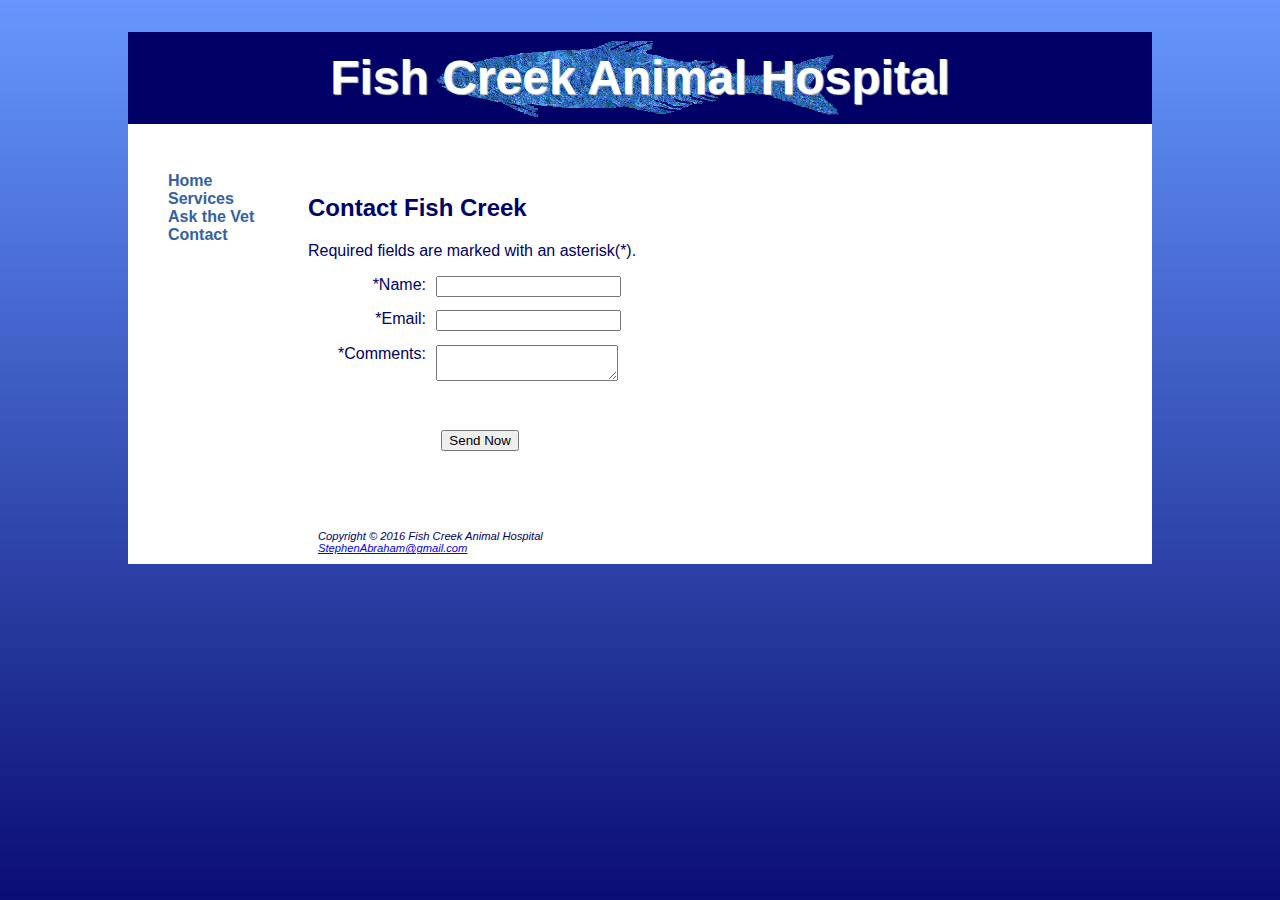
==== contact.html @ e1d43104 "Add files via upload" ====
<!DOCTYPE html>
<!--Stephen Abraham -->
<html lang ="en">
<head>
	<title>Fish Creek Animal Hospital</title>
  <link rel="stylesheet" href="fishcreek.css">
	<meta name="viewport" content="width=device-width, initial-scale=1.0">

</head>

  <body>
  <div id="wrapper">
        <header>
            <h1>Fish Creek Animal Hospital</h1>
        </header>
  <nav>
		<ul>
			     <li> <a href="index.html">Home</a></li>
			     <li> <a href="services.html">Services</a></li>
			     <li> <a href="askvet.html">Ask the Vet</a></li>
			     <li> <a href="contact.html">Contact</a></li>
		 </ul>

  </nav>

  <br>
	<main>
<h2>Contact Fish Creek</h2>
	<p>Required fields are marked with an asterisk(*).</p>
		<form method="post" action="http://webdevbasics.net/scripts/fi shcreek.php">
					  <label for="myName">*Name:</label>
					  <input type="text" name="myName" id="myName" required="required">
					  <label for="myEmail">*Email:</label>
					  <input type="email" name="myEmail" id="myEmail" required="required">
					  <label for="myComments">*Comments:</label>
					  <textarea name="myComments" id="myComments" rows="2" cols="20" required="required"></textarea><br><br>
					  <input id="mySubmit" type="submit" value="Send Now">
		  </form>
 </main>
<br>

  </main>
  <br>
<footer>
      Copyright &copy; 2016 Fish Creek Animal Hospital<br>
      <a href="mailto:StephenAbrahamjr@gmail.com" target="_blank">StephenAbraham@gmail.com</a>
</footer>
</div>
</body>
</html>
---- fishcreek.css ----
* {box-sizing: border-box;}
body {
    color: #d5e3ff;
    background-image: url(images/gradientblue.jpg);
    background-repeat: repeat-x;
    font-family: Verdana, Arial, sans-serif;
	  margin: 0px;
	  padding: 0px;
}

header  {
    color: #ffffff;
     background-color: #000066;
		 background-repeat: no-repeat;
		 background-position: center;
		 background-image: url(images/bigfish.gif);
}

header, nav, main, footer {
  display: block;
}

h1 {
    font-size: 3em;
    line-height: 150%;
    padding: 10px;
    text-align: center;
    text-shadow: 1px 1px 1px #cccccc;
}

nav  {
  float: left;
  font-weight: bold;
  height: 25px;
  width: 150px;
}

nav ul {
    list-style-type: none;
  }
nav ul li a {
    text-decoration: none;
}
nav a:link {
  color: #3262a3;
}
nav a:hover {
  color: #cccccc;
}
nav  a:visited {
  color: #6699ff;
}

.category {
  font-weight: bold;
  background-color: #ffffff;
  color: #003366;
  font-size: 1.1em;
  text-shadow: 1px 1px 1px #666;
}

footer  {
  margin-left: 180px;
  padding: 10px;
	font-size: .70em;
  font-style: italic;
}
main  {
  margin-left: 180px;
  padding-right: 20px;
	padding-bottom: 20px;
}
#wrapper {
  margin: 0 auto;
  width: 80%;
	background-color: #ffffff;
	color: #000066;
}
table {
	margin: auto;
	border-collapse: collapse;
  border: 2px solid #3262a3;
	}

td, th {
  border: 1px solid #3262a3;
	padding:0.5em;
}

#mobile {
  display: none;
}
#desktop{
  display: inline;
}
label { display: block;
	float: left;
	width: 8em;
	text-align: right;
	padding-right: 10px;
	/*margin-top: 10px*/ }
input, textarea { margin-bottom: 1em;
                  display: block; }
#mySubmit { margin-left: 10em; }
#mobile {display: none;}
#desktop{display: inline;}

/* Screen width 1024px */
@media only screen and (max-width: 1024px) {
body  {
  margin: 0;  padding:0;
  background-color: #ffffff;
	background-image: none;
}
#wrapper {
  width: auto;
  min-width: 0;
  margin: 0;
}
h1    {
  margin: 0;
  text-align: center;
  font-size: 2em;
  line-height: 200%;
}
nav    {
  float: none;
  width: auto;
}
nav li  {
  display: inline-block;
}
nav a  {
  padding: 1em;
  border-style: none;
  font-size: 1.2em;
}
nav ul {
  text-align: center;
  margin:0;
  padding: 0;
}
main   {
  margin: 0;
  padding: 0 1em 0 1em;
  font-size: 90%;
 }
dd   {
  margin-bottom: 1em;
}
footer {
  margin: 0;
  font-style: italic;
}

/* Screen width 768px */
}
@media only screen and (max-width: 768px) {

header {
   background-position: center;
   background-image: url(lilfish.gif) no-repeat;
 }
h1 {
  font-size: 1.5em;
  line-height: 120%;
}
nav  a {
  display: block;
  padding: 0.2em;
  font-size: 1.3em;
  border-bottom: 1px solid #330000;
}
nav li {
  display: block;
}
nav ul  {
  text-align: left;
}
.category {
  text-shadow: none;
}
main  {
  padding-top: 8em;
  padding-left: 0.4em;
 }
footer {
  padding: 0;
}
#mobile {
  display: inline;
}
#desktop {
  display: none;
}
}
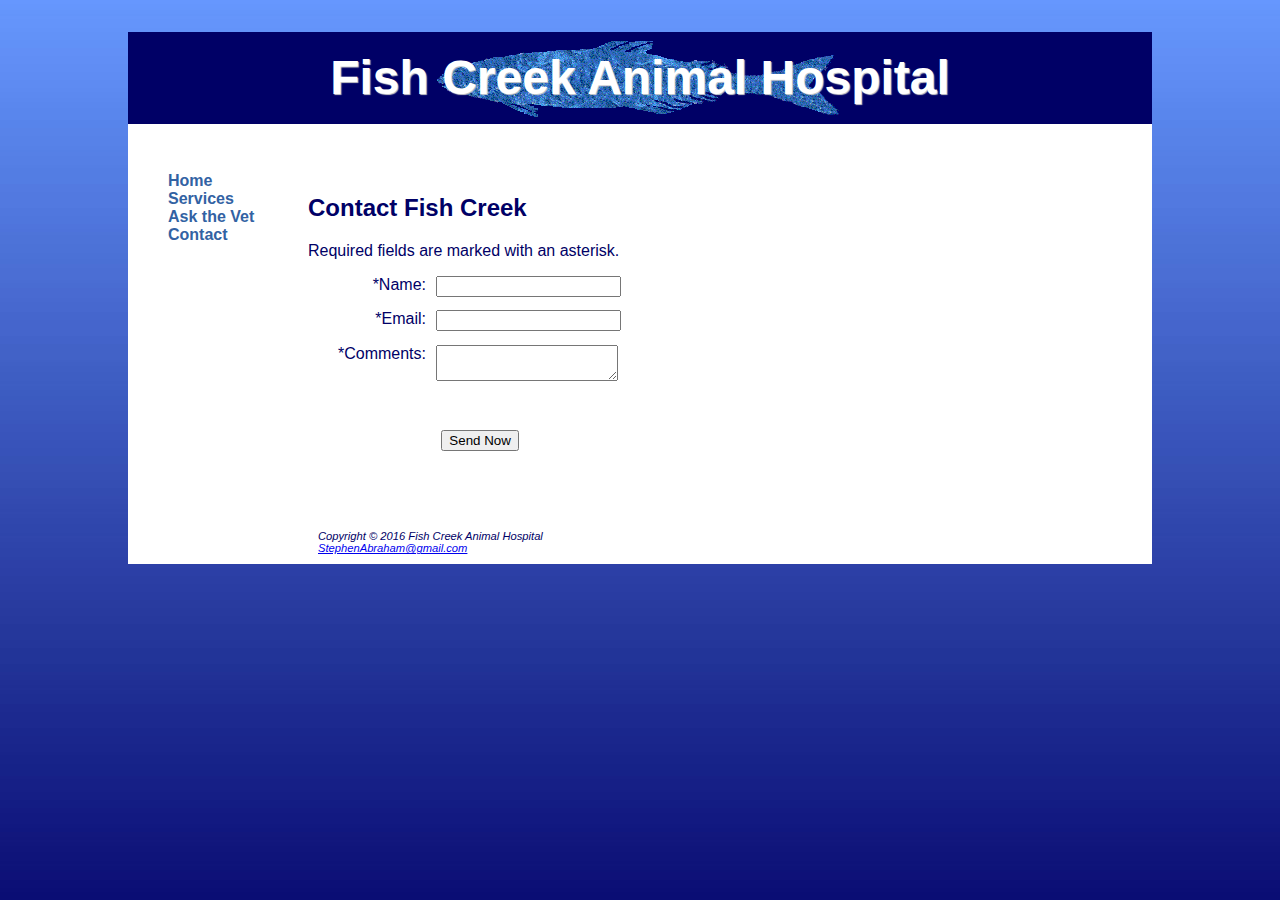
==== commit eb2ae02b: "Update contact.html" ====
--- a/contact.html
+++ b/contact.html
@@ -15,31 +15,28 @@
             <h1>Fish Creek Animal Hospital</h1>
         </header>
   <nav>
-		<ul>
+	<ul>
 			     <li> <a href="index.html">Home</a></li>
 			     <li> <a href="services.html">Services</a></li>
 			     <li> <a href="askvet.html">Ask the Vet</a></li>
 			     <li> <a href="contact.html">Contact</a></li>
 		 </ul>
-
   </nav>
-
   <br>
 	<main>
 <h2>Contact Fish Creek</h2>
-	<p>Required fields are marked with an asterisk(*).</p>
+	<p>Required fields are marked with an asterisk.</p>
 		<form method="post" action="http://webdevbasics.net/scripts/fi shcreek.php">
-					  <label for="myName">*Name:</label>
-					  <input type="text" name="myName" id="myName" required="required">
-					  <label for="myEmail">*Email:</label>
-					  <input type="email" name="myEmail" id="myEmail" required="required">
-					  <label for="myComments">*Comments:</label>
-					  <textarea name="myComments" id="myComments" rows="2" cols="20" required="required"></textarea><br><br>
-					  <input id="mySubmit" type="submit" value="Send Now">
+			<label for="myName">*Name:</label>
+			<input type="text" name="myName" id="myName" required="required">
+			<label for="myEmail">*Email:</label>
+			<input type="email" name="myEmail" id="myEmail" required="required">
+			<label for="myComments">*Comments:</label>
+			<textarea name="myComments" id="myComments" rows="2" cols="20" required="required"></textarea><br><br>
+			<input id="mySubmit" type="submit" value="Send Now">
 		  </form>
  </main>
 <br>
-
   </main>
   <br>
 <footer>
